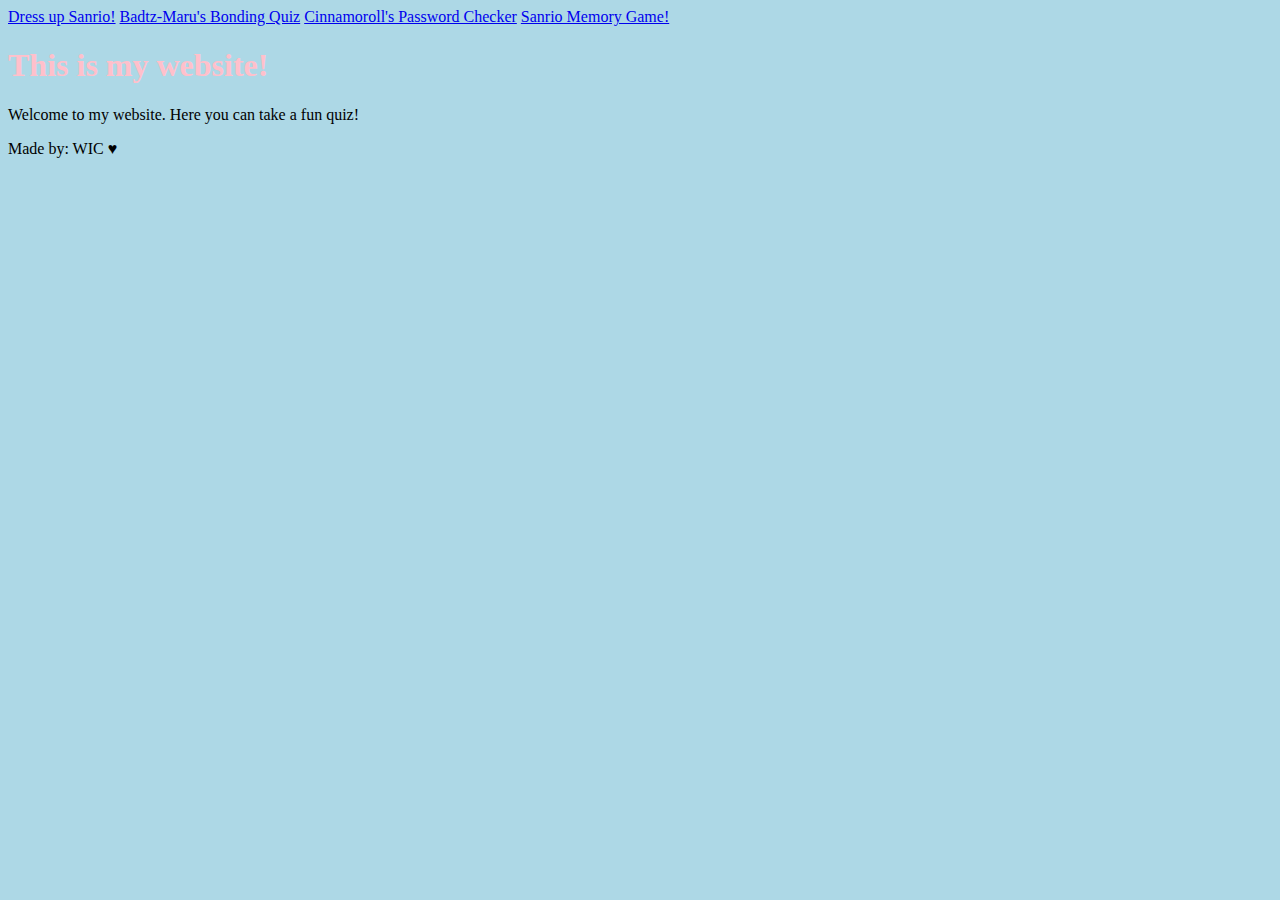
==== index.html @ 3b217fa3 "Update index.html" ====
<!DOCTYPE html>
<!--[if lt IE 7]>      <html class="no-js lt-ie9 lt-ie8 lt-ie7"> <![endif]-->
<!--[if IE 7]>         <html class="no-js lt-ie9 lt-ie8"> <![endif]-->
<!--[if IE 8]>         <html class="no-js lt-ie9"> <![endif]-->
<!--[if gt IE 8]>      <html class="no-js"> <!--<![endif]-->
<html>
    <head>
        <meta charset="utf-8">
        <meta http-equiv="X-UA-Compatible" content="IE=edge">
        <title>Buzzfeed Quiz</title>
        <nav>
            <a href="Dress Up Sanrio!/daniellafashiongame.html">Dress up Sanrio!</a>
            <a href="badtzmaru.html">Badtz-Maru's Bonding Quiz</a>
            <a href="password-checker/PasswordChecker.html">Cinnamoroll's Password Checker</a>
            <a href="MemoryCardGame/MemoryCardGame.html">Sanrio Memory Game!</a>
            
        </a>
        </nav>
        <meta name="description" content="">
        <meta name="viewport" content="width=device-width, initial-scale=1">
        <link rel="stylesheet" href="styles.css">
    </head>
    <body>
        <!--[if lt IE 7]>
            <p class="browsehappy">You are using an <strong>outdated</strong> browser. Please <a href="#">upgrade your browser</a> to improve your experience.</p>
        <![endif]-->
        
        <script src="" async defer></script>
        <h1>This is my website!</h1>
        <p>Welcome to my website.
            Here you can take a fun quiz!
        </p>
    </body>
    <footer>
        <p>Made by: WIC &hearts;</p>
    </footer>
</html>
---- styles.css ----
body {
    background-color: lightblue;
  }
  h1 {
    color: pink
  }
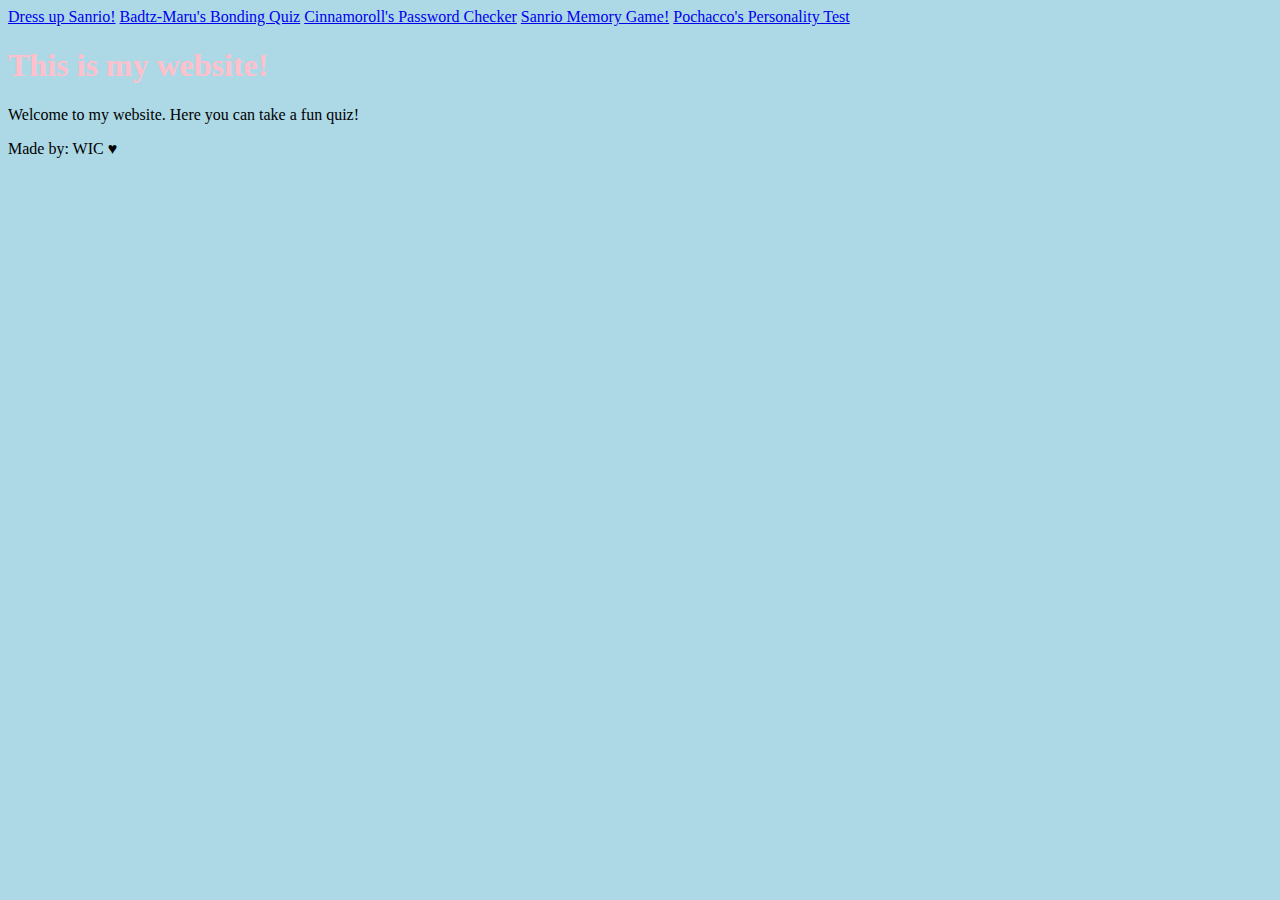
==== commit 457f4d53: "Update index.html" ====
--- a/index.html
+++ b/index.html
@@ -13,7 +13,7 @@
             <a href="badtzmaru.html">Badtz-Maru's Bonding Quiz</a>
             <a href="password-checker/PasswordChecker.html">Cinnamoroll's Password Checker</a>
             <a href="MemoryCardGame/MemoryCardGame.html">Sanrio Memory Game!</a>
-            
+            <a href="Personality Test/maryanngame.html">Pochacco's Personality Test</a>
         </a>
         </nav>
         <meta name="description" content="">
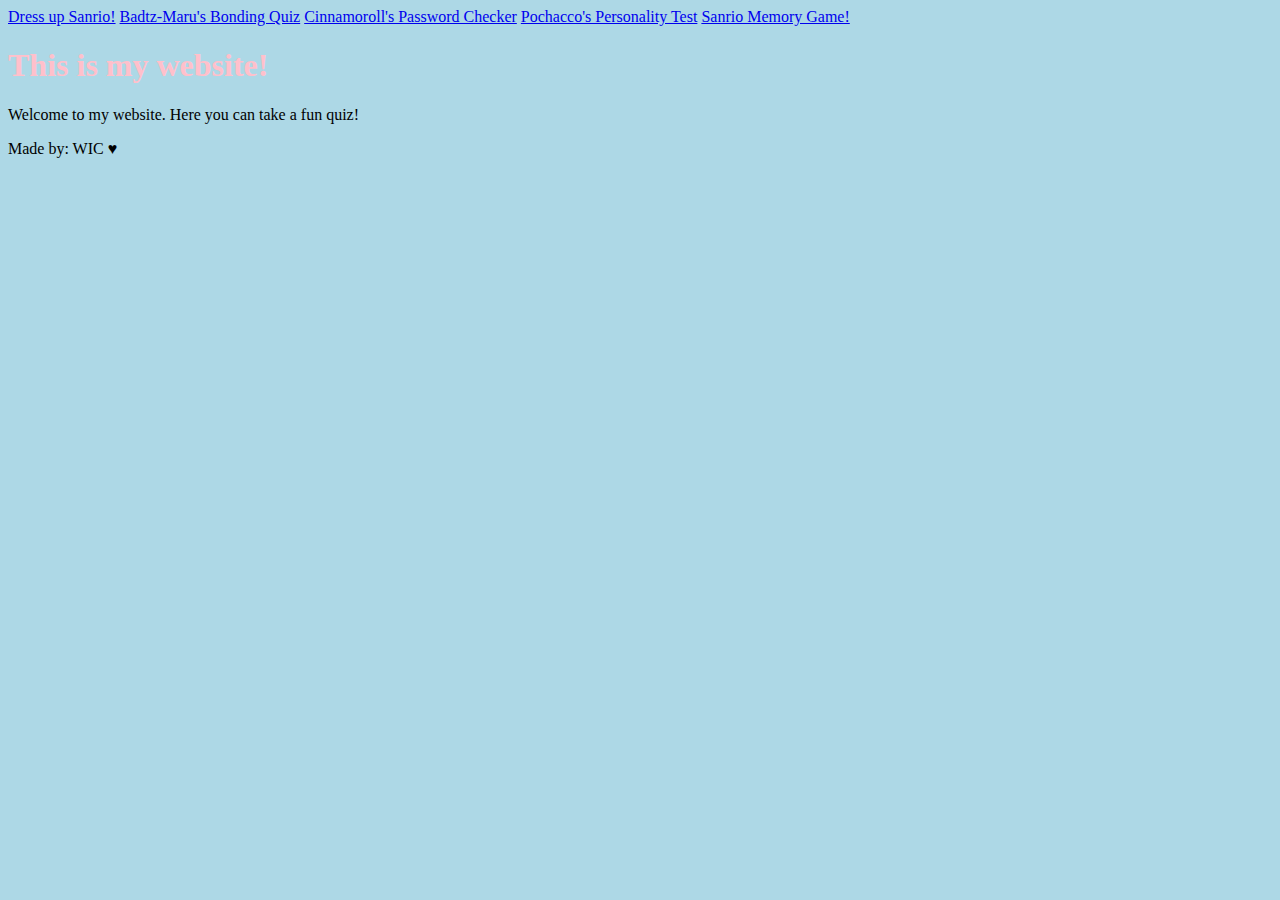
==== commit 7f9cfc0d: "updated index.html" ====
--- a/index.html
+++ b/index.html
@@ -12,8 +12,8 @@
             <a href="Dress Up Sanrio!/daniellafashiongame.html">Dress up Sanrio!</a>
             <a href="badtzmaru.html">Badtz-Maru's Bonding Quiz</a>
             <a href="password-checker/PasswordChecker.html">Cinnamoroll's Password Checker</a>
-            <a href="MemoryCardGame/MemoryCardGame.html">Sanrio Memory Game!</a>
             <a href="Personality Test/maryanngame.html">Pochacco's Personality Test</a>
+            <a href="MemoryCardGame/MemoryCardGame.html">Sanrio Memory Game!</a>    
         </a>
         </nav>
         <meta name="description" content="">
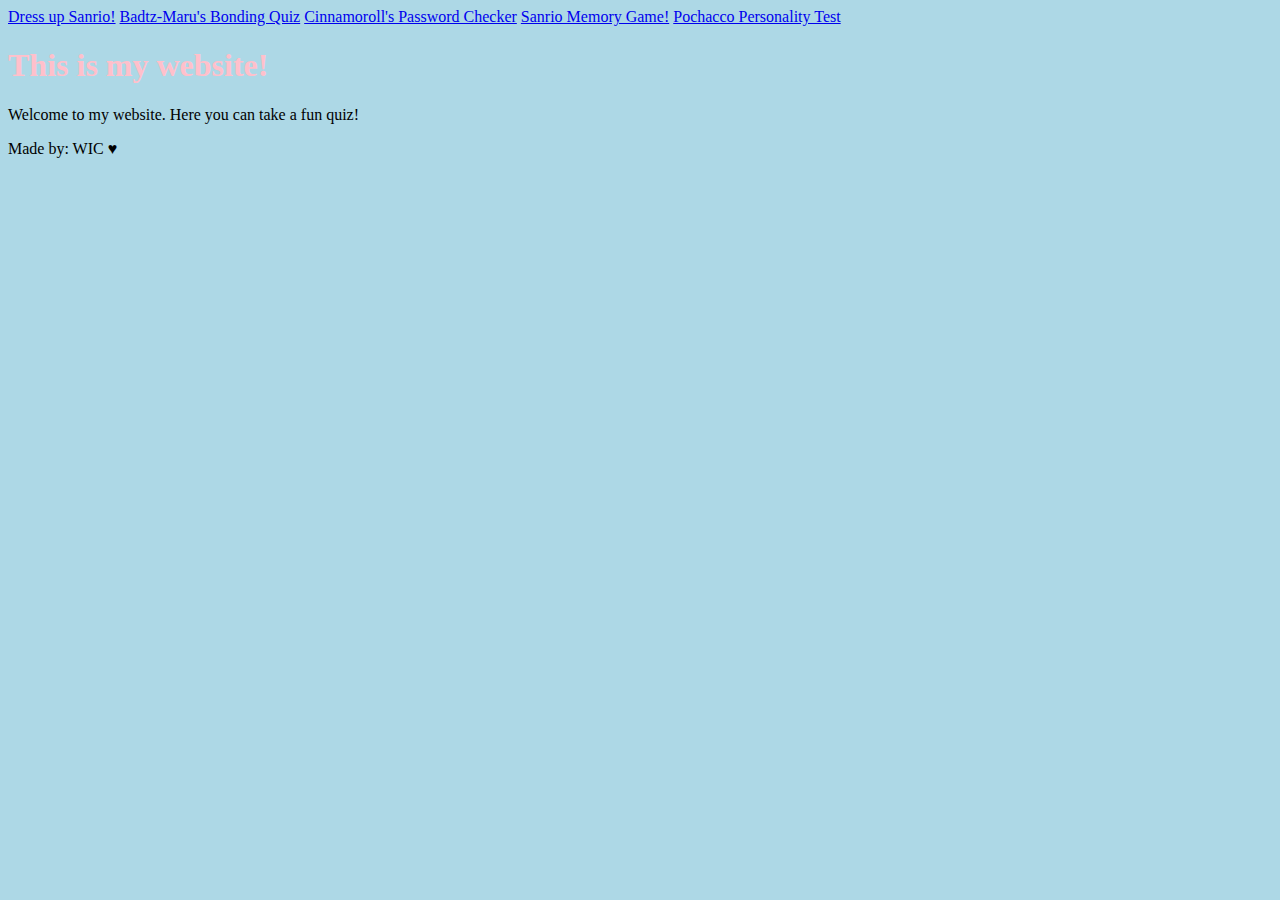
==== commit 039a917f: "edits" ====
--- a/index.html
+++ b/index.html
@@ -12,8 +12,8 @@
             <a href="Dress Up Sanrio!/daniellafashiongame.html">Dress up Sanrio!</a>
             <a href="badtzmaru.html">Badtz-Maru's Bonding Quiz</a>
             <a href="password-checker/PasswordChecker.html">Cinnamoroll's Password Checker</a>
-            <a href="Personality Test/maryanngame.html">Pochacco's Personality Test</a>
-            <a href="MemoryCardGame/MemoryCardGame.html">Sanrio Memory Game!</a>    
+            <a href="MemoryCardGame/MemoryCardGame.html">Sanrio Memory Game!</a>
+            <a href="Personality Test/maryanngame.html">Pochacco Personality Test</a>
         </a>
         </nav>
         <meta name="description" content="">
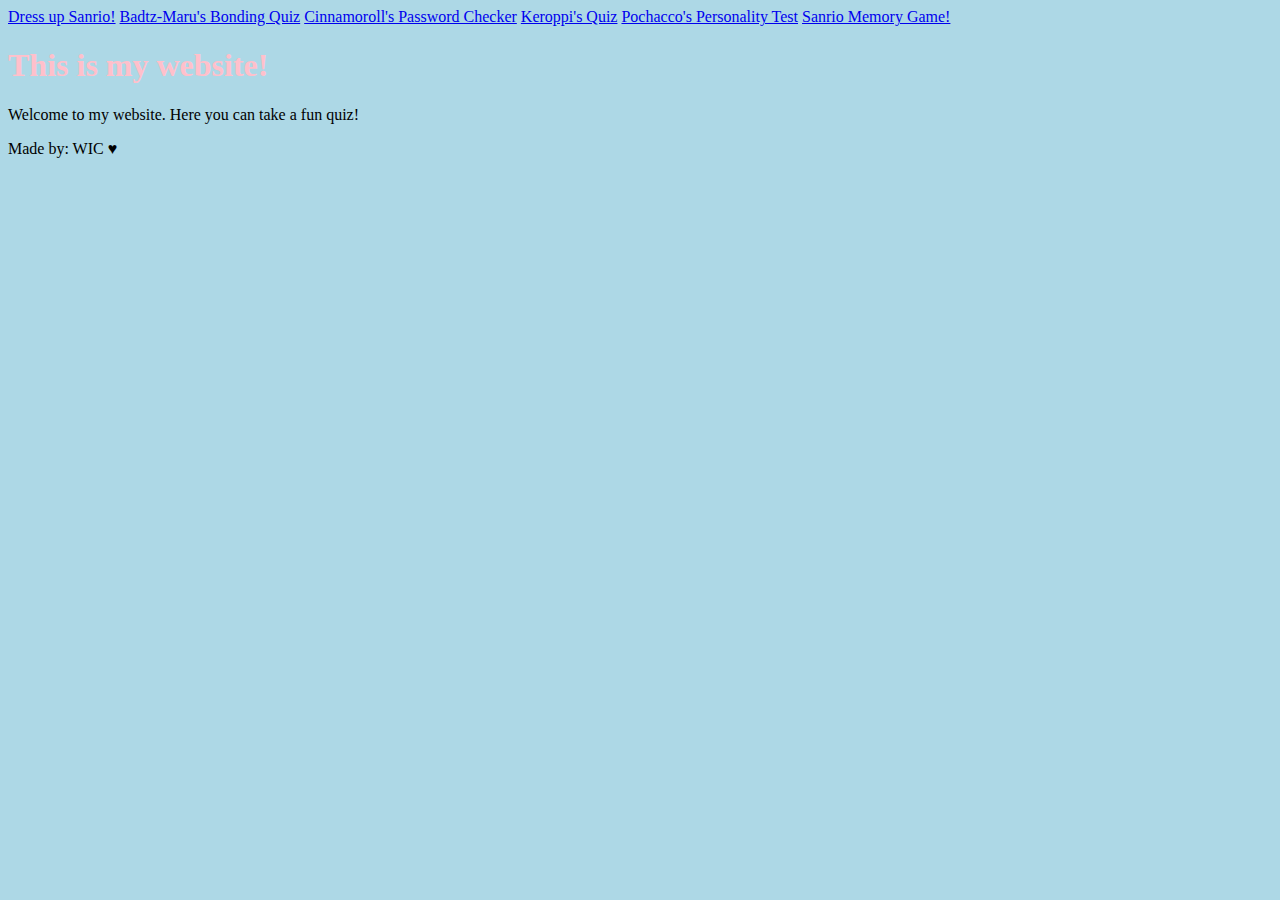
==== commit 922b79af: "update nav" ====
--- a/index.html
+++ b/index.html
@@ -12,8 +12,9 @@
             <a href="Dress Up Sanrio!/daniellafashiongame.html">Dress up Sanrio!</a>
             <a href="badtzmaru.html">Badtz-Maru's Bonding Quiz</a>
             <a href="password-checker/PasswordChecker.html">Cinnamoroll's Password Checker</a>
-            <a href="MemoryCardGame/MemoryCardGame.html">Sanrio Memory Game!</a>
-            <a href="Personality Test/maryanngame.html">Pochacco Personality Test</a>
+            <a href="Keroppi Quiz/krystal's_keroppiquiz.html">Keroppi's Quiz</a>
+            <a href="Personality Test/maryanngame.html">Pochacco's Personality Test</a>
+            <a href="MemoryCardGame/MemoryCardGame.html">Sanrio Memory Game!</a>    
         </a>
         </nav>
         <meta name="description" content="">
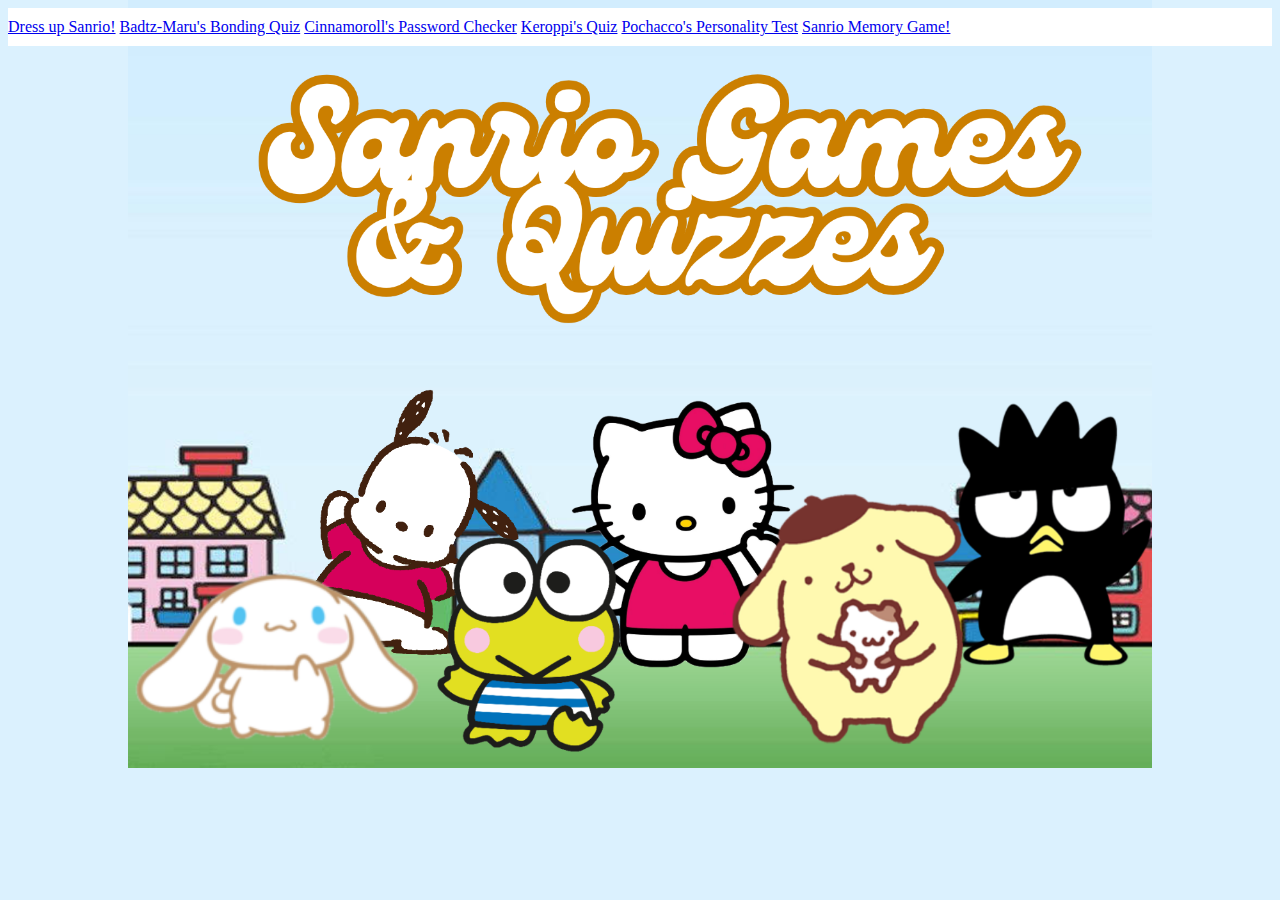
==== commit f32357f5: "nav bar" ====
--- a/index.html
+++ b/index.html
@@ -2,7 +2,7 @@
 <!--[if lt IE 7]>      <html class="no-js lt-ie9 lt-ie8 lt-ie7"> <![endif]-->
 <!--[if IE 7]>         <html class="no-js lt-ie9 lt-ie8"> <![endif]-->
 <!--[if IE 8]>         <html class="no-js lt-ie9"> <![endif]-->
-<!--[if gt IE 8]>      <html class="no-js"> <!--<![endif]-->
+<!--[if gt IE 8]>      <html class="no-js"> <!-<![endif]-->
 <html>
     <head>
         <meta charset="utf-8">
@@ -27,12 +27,12 @@
         <![endif]-->
         
         <script src="" async defer></script>
-        <h1>This is my website!</h1>
-        <p>Welcome to my website.
-            Here you can take a fun quiz!
-        </p>
+        <!-- <h1>This is my website!</h1> -->
+        <!-- <p>Welcome to my website. -->
+            <!-- Here you can take a fun quiz! -->
+        <!-- </p> -->
     </body>
     <footer>
-        <p>Made by: WIC &hearts;</p>
+        <!-- <p>Made by: WIC &hearts;</p> -->
     </footer>
 </html>--- a/styles.css
+++ b/styles.css
@@ -1,7 +1,13 @@
 body {
-    background-color: lightblue;
+  background-image: url(sanrio.png);
+  background-position: center top;
+  background-size: 80%;
+  background-repeat: no-repeat;
+  background-color: rgb(219,241,254);
   }
-  h1 {
-    color: pink
+
+  nav {
+  background-color: white;
+  padding: 10px 0;
   }
   